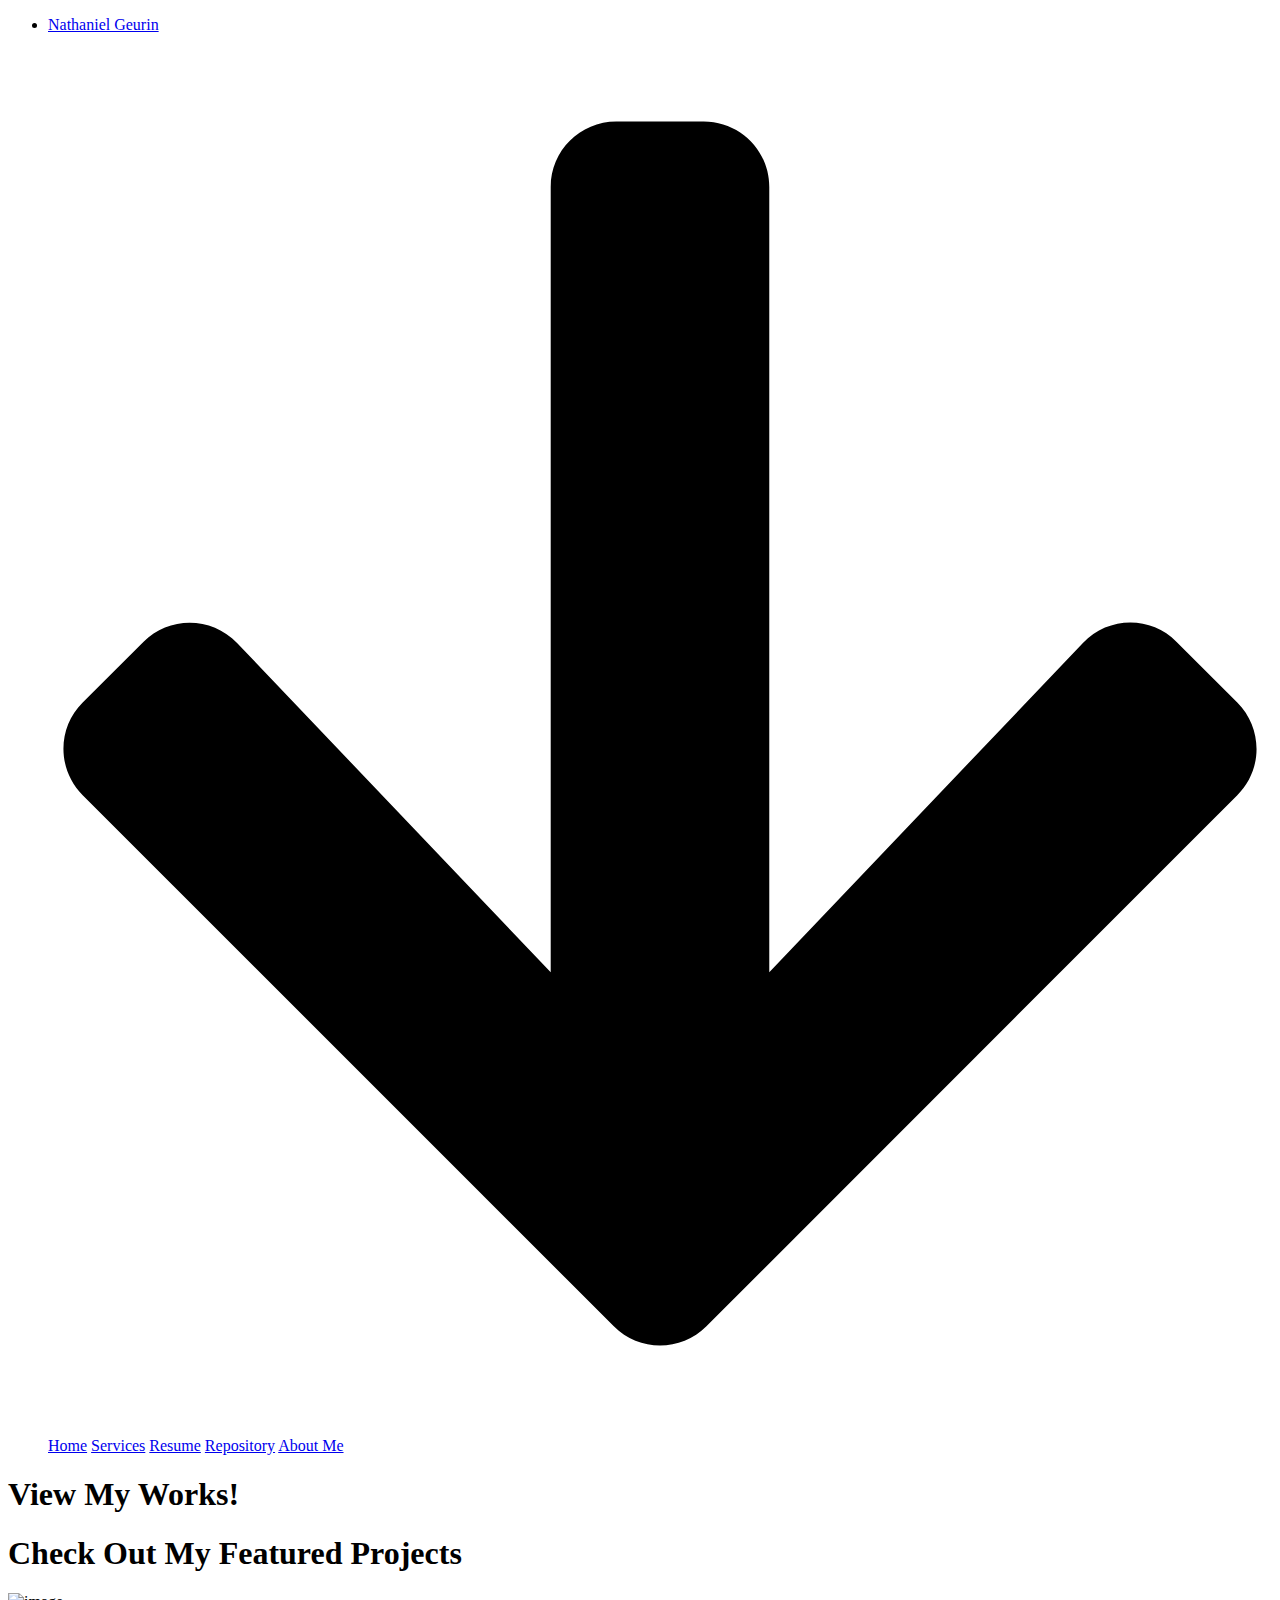
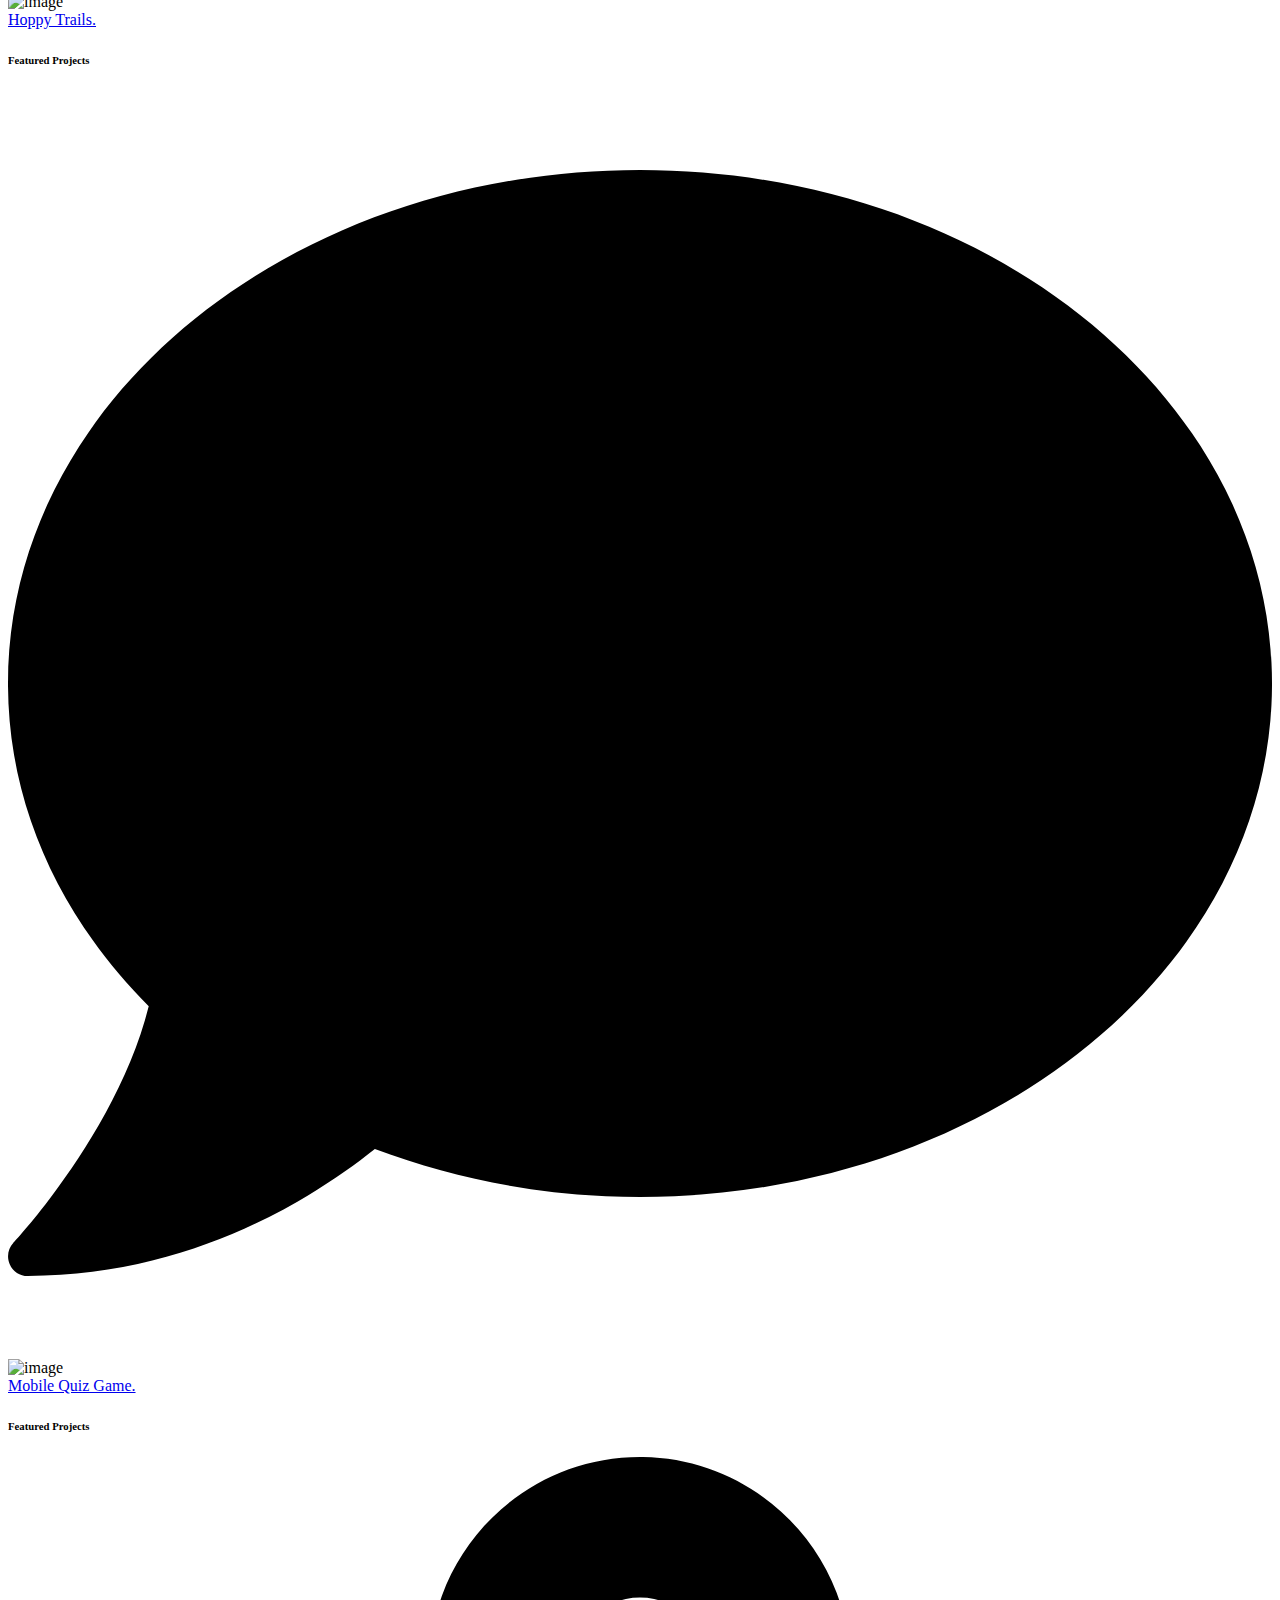
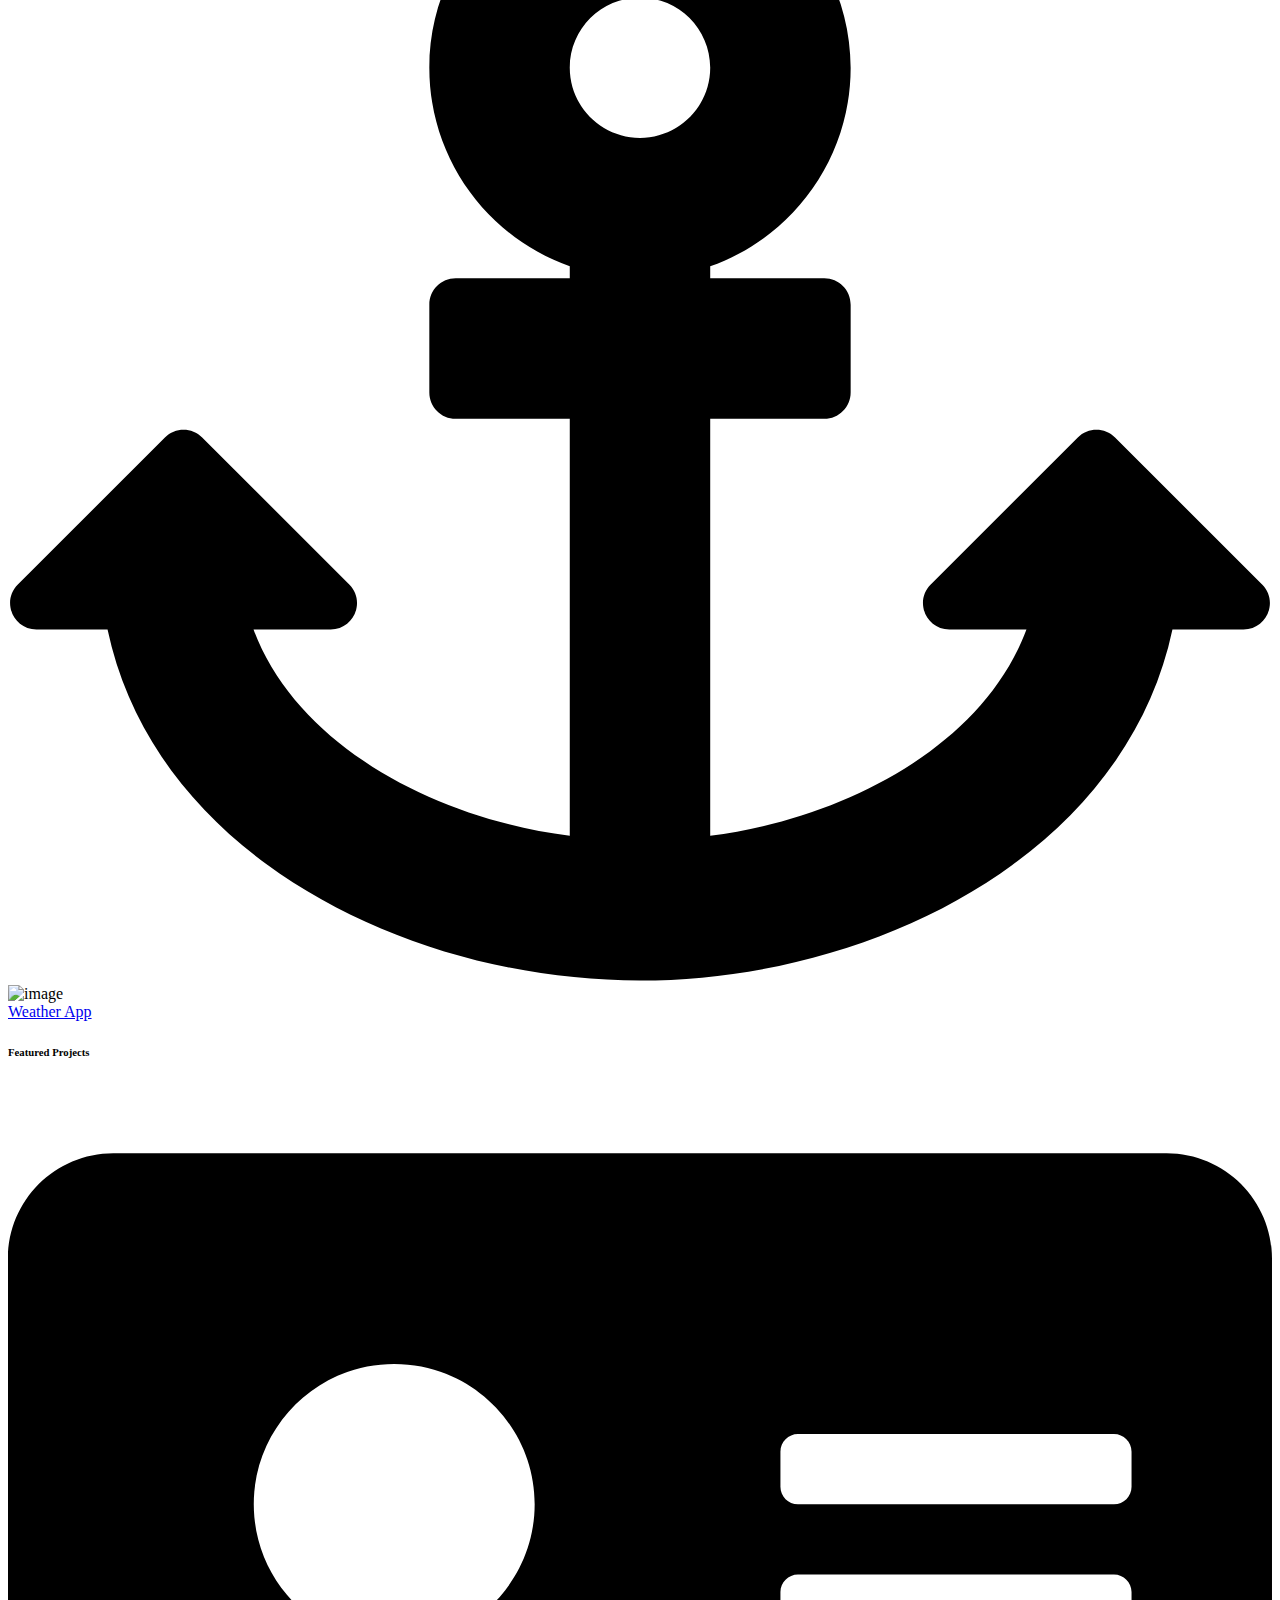
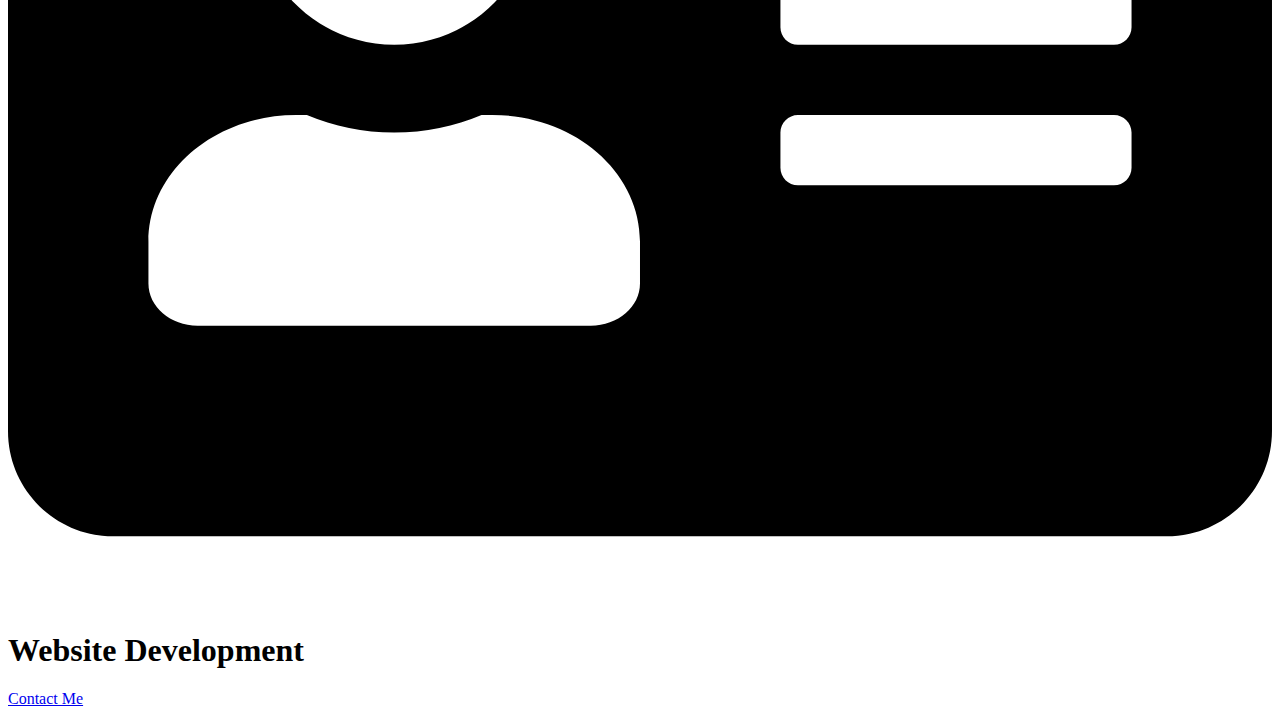
==== index.html @ ec1f0f13 "Add files via upload" ====
<!DOCTYPE html>
<html>
<head>
	<meta charset="UFT-8">
	<meta name="viewport" content="width=device-width,initial-scale=1.0">
	<title>PORTFOLIO SITE</title>
	<link rel="stylesheet" type="text/css" href="css/style.css">
    <link rel="stylesheet" href="fontawesome-free-5.12.0/css/font-awesome.min.css">
</head>
<body>
<nav>
    <ul>
        <li><a href="#" class="logo">Nathaniel Geurin<svg xmlns="http://www.w3.org/2000/svg" viewBox="0 0 448 512"><path d="M 413.1 222.5 l 22.2 22.2 c 9.4 9.4 9.4 24.6 0 33.9 L 241 473 c -9.4 9.4 -24.6 9.4 -33.9 0 L 12.7 278.6 c -9.4 -9.4 -9.4 -24.6 0 -33.9 l 22.2 -22.2 c 9.5 -9.5 25 -9.3 34.3 0.4 L 184 343.4 V 56 c 0 -13.3 10.7 -24 24 -24 h 32 c 13.3 0 24 10.7 24 24 v 287.4 l 114.8 -120.5 c 9.3 -9.8 24.8 -10 34.3 -0.4 Z" /></svg></a></li>
        <a href="http://127.0.0.1:5500/index.html#" class="button-30">Home</a>

        <a href="services.html" class="button-30">Services</a>
        <a href="https://my.indeed.com/p/nathanielg-aajx6k2" class="button-30">Resume</a>
        <a href="https://github.com/Nateg5151" class="button-30">Repository</a>
        <a href="About-me.html" class="button-30">About Me</a>
    </ul>
</nav>


<header id="banner">
    <div class="banner-title">
        <h1 class="banner-text">View My Works!</h1>

      <div class="banner-underline">  
      </div>

      <div class="banner-btn">
      
        

      </div>

    </div>
  
    
</header>

<section>     
    <section id="projects">
        <div class="title">
            <div class="title-text">
                <h1>Check Out My Featured Projects</h1>
            </div>
            <div class="underline"></div>
        </div>
    
        <div class="projects-container">
           
             <article class="projects-item">
                <img src="images/hoppy-trails.png" alt="image">
                <div class="img-text">
                    <a href="https://nateg5151.github.io/project-1.1" class="button-30">Hoppy Trails.</a>
                    <h6>Featured Projects</h6>    
                </div>
                <div class="img-footer">
                    <div class="footer-icon">
                        <svg xmlns="http://www.w3.org/2000/svg" viewBox="0 0 512 512"><path d="M 256 32 C 114.6 32 0 125.1 0 240 c 0 49.6 21.4 95 57 130.7 C 44.5 421.1 2.7 466 2.2 466.5 c -2.2 2.3 -2.8 5.7 -1.5 8.7 S 4.8 480 8 480 c 66.3 0 116 -31.8 140.6 -51.4 c 32.7 12.3 69 19.4 107.4 19.4 c 141.4 0 256 -93.1 256 -208 S 397.4 32 256 32 Z" /></svg>
                        
                    </div>
                    <div class="footer-date">
                        
                    </div>
                </div>
            </article>
                <article class="projects-item">
                <img src="images/code-quiz.png" alt="image">
                <div class="img-text">
                    <a href="https://nateg5151.github.io/Code-quiz/" class="button-30">Mobile Quiz Game.</a>
                    <h6>Featured Projects</h6>   
                </div>
                <div class="img-footer">
                    <div class="footer-icon">
                    <svg xmlns="http://www.w3.org/2000/svg" viewBox="0 0 576 512"><path d="M 12.971 352 h 32.394 C 67.172 454.735 181.944 512 288 512 c 106.229 0 220.853 -57.38 242.635 -160 h 32.394 c 10.691 0 16.045 -12.926 8.485 -20.485 l -67.029 -67.029 c -4.686 -4.686 -12.284 -4.686 -16.971 0 l -67.029 67.029 c -7.56 7.56 -2.206 20.485 8.485 20.485 h 35.146 c -20.29 54.317 -84.963 86.588 -144.117 94.015 V 256 h 52 c 6.627 0 12 -5.373 12 -12 v -40 c 0 -6.627 -5.373 -12 -12 -12 h -52 v -5.47 c 37.281 -13.178 63.995 -48.725 64 -90.518 C 384.005 43.772 341.605 0.738 289.37 0.01 C 235.723 -0.739 192 42.525 192 96 c 0 41.798 26.716 77.35 64 90.53 V 192 h -52 c -6.627 0 -12 5.373 -12 12 v 40 c 0 6.627 5.373 12 12 12 h 52 v 190.015 c -58.936 -7.399 -123.82 -39.679 -144.117 -94.015 h 35.146 c 10.691 0 16.045 -12.926 8.485 -20.485 l -67.029 -67.029 c -4.686 -4.686 -12.284 -4.686 -16.971 0 L 4.485 331.515 C -3.074 339.074 2.28 352 12.971 352 Z M 288 64 c 17.645 0 32 14.355 32 32 s -14.355 32 -32 32 s -32 -14.355 -32 -32 s 14.355 -32 32 -32 Z" /></svg>
                        
                    </div>
                    <div class="footer-date">
                      
                    </div>
                </div>
            </article>
                <article class="projects-item">
                <img src="images/weather-app.png" alt="image">
                <div class="img-text">
                    <a href="https://nateg5151.github.io/Weather-dashboard/" class="button-30">Weather App</a>
                    <h6>Featured Projects</h6>   
                </div>
                <div class="img-footer">
                    <div class="footer-icon">
                    <svg xmlns="http://www.w3.org/2000/svg" viewBox="0 0 576 512"><path d="M 528 32 H 48 C 21.5 32 0 53.5 0 80 v 352 c 0 26.5 21.5 48 48 48 h 480 c 26.5 0 48 -21.5 48 -48 V 80 c 0 -26.5 -21.5 -48 -48 -48 Z m -352 96 c 35.3 0 64 28.7 64 64 s -28.7 64 -64 64 s -64 -28.7 -64 -64 s 28.7 -64 64 -64 Z m 112 236.8 c 0 10.6 -10 19.2 -22.4 19.2 H 86.4 C 74 384 64 375.4 64 364.8 v -19.2 c 0 -31.8 30.1 -57.6 67.2 -57.6 h 5 c 12.3 5.1 25.7 8 39.8 8 s 27.6 -2.9 39.8 -8 h 5 c 37.1 0 67.2 25.8 67.2 57.6 v 19.2 Z M 512 312 c 0 4.4 -3.6 8 -8 8 H 360 c -4.4 0 -8 -3.6 -8 -8 v -16 c 0 -4.4 3.6 -8 8 -8 h 144 c 4.4 0 8 3.6 8 8 v 16 Z m 0 -64 c 0 4.4 -3.6 8 -8 8 H 360 c -4.4 0 -8 -3.6 -8 -8 v -16 c 0 -4.4 3.6 -8 8 -8 h 144 c 4.4 0 8 3.6 8 8 v 16 Z m 0 -64 c 0 4.4 -3.6 8 -8 8 H 360 c -4.4 0 -8 -3.6 -8 -8 v -16 c 0 -4.4 3.6 -8 8 -8 h 144 c 4.4 0 8 3.6 8 8 v 16 Z" /></svg>
                        
                    </div>
                    <div class="footer-date">
                        
                    </div>
                </div>               
                     
</section>

<section id="contact">
    <h1>Website Development</h1>
    <a href="http://127.0.0.1:5500/contact-us.html" class="button-30">Contact Me</a>
</section>
    
</section>
    




</body>
</html>
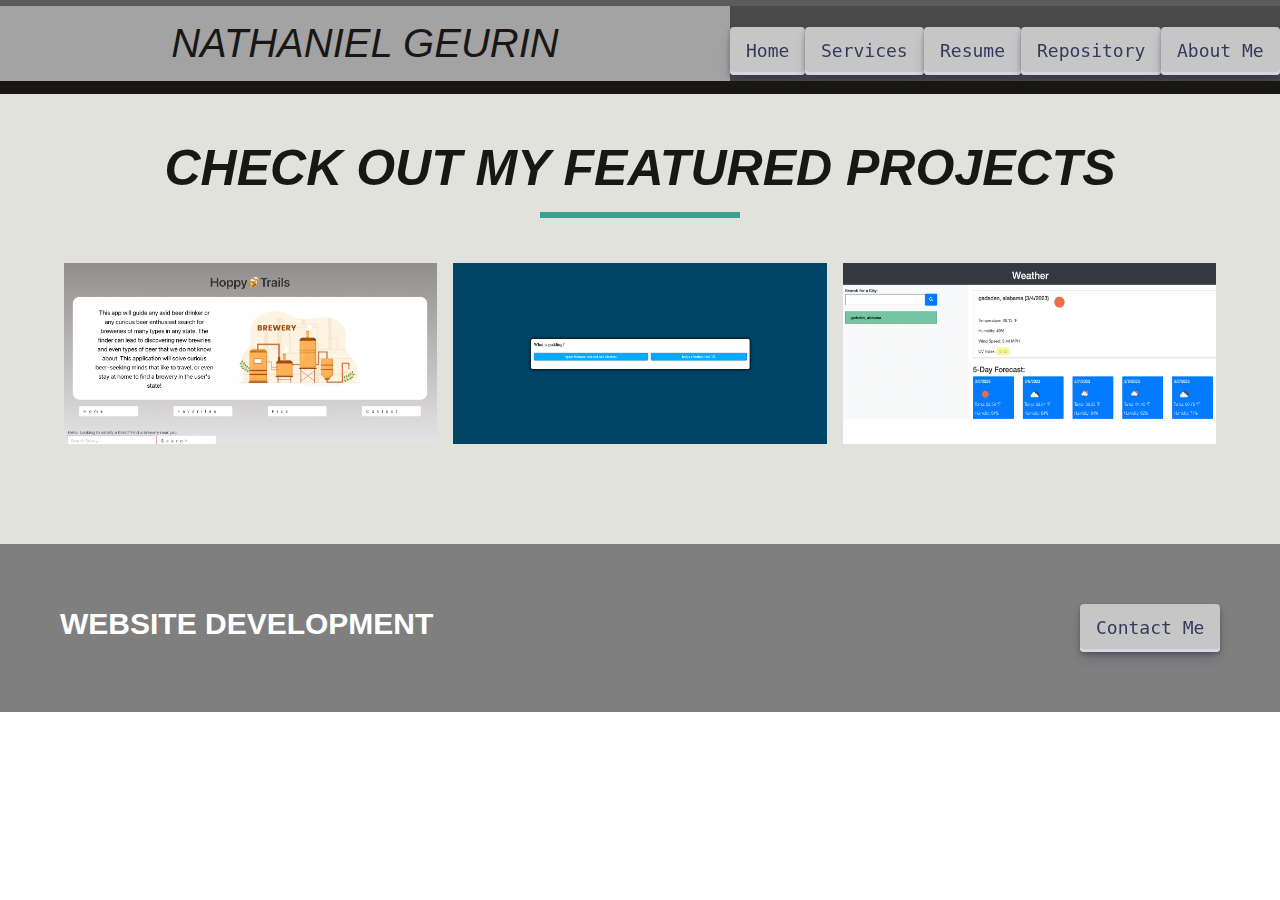
==== commit 44045c94: "Update index.html" ====
--- a/index.html
+++ b/index.html
@@ -14,7 +14,7 @@
         <a href="http://127.0.0.1:5500/index.html#" class="button-30">Home</a>
 
         <a href="services.html" class="button-30">Services</a>
-        <a href="https://my.indeed.com/p/nathanielg-aajx6k2" class="button-30">Resume</a>
+        <a href="" class="button-30">Resume</a>
         <a href="https://github.com/Nateg5151" class="button-30">Repository</a>
         <a href="About-me.html" class="button-30">About Me</a>
     </ul>
@@ -112,4 +112,4 @@
 
 
 </body>
-</html>+</html>
--- a/css/style.css
+++ b/css/style.css
@@ -0,0 +1,539 @@
+*{
+	margin: 0;
+	padding: 0;
+	box-sizing: border-box;
+	font-family: sans-serif;
+}
+svg{
+	width: 25px;
+	height: 35px;
+}
+nav ul{
+	list-style: none;
+	border-top:6px solid #5b5b5b;
+	background: #4a4a4a; 
+	position: fixed; top: 0; width: 100%;
+	
+
+}
+nav ul li a{
+	text-decoration: none;
+	display: block;
+	padding: 15px 25px;
+	text-align: center;
+	color: #5b5b5b;
+}
+
+nav ul li a:hover{
+	color: #e0e2db;
+
+}
+
+.logo{
+	display: flex;
+	justify-content: space-between;
+	text-transform: uppercase;
+	font-size: 40px;
+	background: #a3a3a3;
+	color:#191716;
+	font-style: italic;
+	
+
+}
+
+
+/* CSS */
+.button-30 {
+	align-items: center;
+	appearance: none;
+	background-color: #c6c6c7;
+	border-radius: 4px;
+	border-width: 0;
+	box-shadow: rgba(45, 35, 66, 0.4) 0 2px 4px,rgba(45, 35, 66, 0.3) 0 7px 13px -3px,#D6D6E7 0 -3px 0 inset;
+	box-sizing: border-box;
+	color: #36395A;
+	cursor: pointer;
+	display: inline-flex;
+	font-family: "JetBrains Mono",monospace;
+	height: 48px;
+	justify-content: center;
+	line-height: 1;
+	list-style: none;
+	overflow: hidden;
+	padding-left: 16px;
+	padding-right: 16px;
+	position: relative;
+	text-align: left;
+	text-decoration: none;
+	transition: box-shadow .15s,transform .15s;
+	user-select: none;
+	-webkit-user-select: none;
+	touch-action: manipulation;
+	white-space: nowrap;
+	will-change: box-shadow,transform;
+	font-size: 18px;
+  }
+  
+  .button-30:focus {
+	box-shadow: #D6D6E7 0 0 0 1.5px inset, rgba(45, 35, 66, 0.4) 0 2px 4px, rgba(45, 35, 66, 0.3) 0 7px 13px -3px, #D6D6E7 0 -3px 0 inset;
+  }
+  
+  .button-30:hover {
+	box-shadow: rgba(45, 35, 66, 0.4) 0 4px 8px, rgba(45, 35, 66, 0.3) 0 7px 13px -3px, #D6D6E7 0 -3px 0 inset;
+	transform: translateY(-2px);
+  }
+  
+  .button-30:active {
+	box-shadow: #D6D6E7 0 3px 7px inset;
+	transform: translateY(2px);
+  }
+
+@media screen and (min-width: 576px){
+	nav ul{
+		display: flex;
+		flex-wrap: wrap;
+		justify-content: space-between;
+		align-items: baseline;
+	}
+	nav ul li{
+		flex: 1 0 auto;
+
+	}
+	.logo{
+		display: block;
+		text-align: center;
+	}
+    .logo svg{
+    	display: none;
+
+    }
+}
+/*++++++++++++++++++++++++++++++++++++++++++++*/
+#banner{
+	background-color: #191716;
+	background-size: cover;
+    padding:0;
+    margin:0;
+	background-attachment: fixed;
+	background-repeat: no-repeat;
+	background-position: center;
+	display: flex;
+	justify-content: center;
+	align-items: center;
+
+}  
+.banner-text{
+	font-size: 50px;
+	color:#e0e2db ;
+	text-transform: uppercase;
+	font-style: italic;
+} 
+.banner-underline{
+	width: 200px;
+	border: 3px solid #191716;
+	margin: 10px auto 20px auto;
+
+}
+.banner-btn{
+	position: left;
+	justify-content: space-between;
+	
+}
+.banner-btn button{
+	text-transform: uppercase;
+	font-size: 30px;
+	background: transparent;
+	padding: 8px;
+	margin: 0 10px;
+	border:2px solid #34a38f;
+	color: #bebebe;
+}
+.banner-btn button:hover{
+	background: #8d8d8d;
+
+}
+
+
+/*++++++++++++++++++++++++++++++++++++++++++*/
+#skills{
+	background: #78756d;
+	padding: 60px 0;
+}
+.skills-container{
+	max-width: 95vw;
+	margin: 0 auto;
+
+}
+.skills-item{
+	text-align: center;
+	margin: 20px 0;
+}
+.skills-item svg{
+	width: 60px;
+	height: 60px;
+	color: #191716;
+}
+.skills-item h1{
+	text-transform: uppercase;
+	letter-spacing: 2px;
+	margin: 30px 0;
+	color: #34a38f;
+	font-size: 30px;
+
+}
+.skills-item p{
+	width: 75%;
+	margin: 0 auto;
+    color:#e0e2db;
+}
+@media screen and (min-width: 576px){
+	.skills-container{
+		display: grid;
+		grid-template-columns:repeat(2,1fr);
+		grid-column-gap: 1em; 
+	}
+}
+@media screen and (min-width: 900px){
+	.skills-container{
+		display: grid;
+		grid-template-columns:repeat(4,1fr);
+		grid-column-gap: 5px; 
+	}
+}
+/*=============================================*/
+#services{
+	min-height: 100vh;
+	background: url(../images/image33.jpg);
+	background: cover;
+	background-attachment: fixed;
+	background-repeat: no-repeat;
+	background-position: center;
+	padding:20px 0 80px 0;
+
+}
+.title{
+	margin: 25px 0;
+}
+.title-text{
+	text-align: center;
+	font-size: 25px;
+	color:#ffff;
+	text-transform: uppercase;
+	font-style:italic;
+}
+.title-underline{
+	border: 3px solid #ffff;
+	width: 200px;
+	margin: 0 auto;
+}
+.services-container{
+	max-width:90vw;
+	margin:0 auto; 
+	color:#ffff;	
+}
+.service-item{
+	overflow: hidden;
+	position: relative;
+	padding: 60px;
+}
+.service-item svg{
+    width: 60px;
+    height: 60px;
+	margin-bottom: 30px;
+	background-color:#ffff;
+	border-radius: 50%; 
+}
+.service-item-black{
+background: linear-gradient(rgba(0,0,0,0.7),rgba(0,0,0,0.7));
+
+}
+.service-item-white{
+	background: linear-gradient(rgba(206,208,206,0.6),rgba(206,208,206,0.6));
+	color:#191716;
+
+}
+.back-end{
+	text-align: center;
+	position: absolute;
+	bottom:-15em;
+	width: 75%;
+	margin: 0 auto;
+	height: 100%;
+	transition: bottom 2s;
+	padding: 30px 0;
+
+}
+.front-text{
+	text-align: center;
+	transition: transform 2s;
+    
+}
+.service-item:hover .front-text{
+	transform: translateY(-200px);
+
+}
+.service-item:hover .back-end{
+	bottom:0;
+
+}
+.back-end h1{
+	font-size: 30px;
+	margin-bottom:20px; 
+}
+.back-end button{
+	padding: 15px;
+	font-size: 20px;
+	background: transparent;
+	color: #fff;
+	margin-top:20px; 
+	border: 1px solid #34a38f;
+}
+.back-end button:hover{
+	background:#34a38f;
+}
+.service-item-white p{
+	color: #34a38f;
+	font-weight: bold;
+}
+.back-end h1{
+	color: #6bd5d0;
+	font-weight: bold;
+}
+@media screen and (min-width: 720px){
+	.services-container{
+		display: grid;
+		grid-template-columns: repeat(2,1fr);	
+	}
+	.services-container .service-item:nth-of-type(1){
+		order: 2;
+	}
+	.services-container .service-item:nth-of-type(2){
+		order: 2;
+	}
+	.services-container .service-item:nth-of-type(3){
+		order: 4;
+	}
+	.services-container .service-item:nth-of-type(4){
+		order: 3;
+	}
+}/*++++++++++++++++++++++++++++++++++++++++++++++++*/
+#projects .title-text{
+	color: #191716;
+}
+#projects{
+	padding: 20px 0 80px 0;
+	background-color: #e0e2db;
+
+}
+.projects-container{
+	margin: 0 auto;
+	max-width:90vw; 
+}
+.projects-item{
+	position: relative;
+	background: linear-gradient(rgba(0,0,0,0.8),rgba(0,0,0,0.8));
+    color: #e0e2db;
+    overflow: hidden;
+    margin: 20px 0;
+}
+.underline{
+	border: 3px solid #34a38f;
+	width: 200px;
+	margin: 15px auto;
+
+}
+.projects-item img{
+	width: 100%;
+	min-height: 100%;
+	display: block;
+	transition: transform 4s;
+}
+.img-text{
+	position:absolute;
+	top:50%;
+	left: 50%;
+	transform: translate(-50%,-50%);
+	opacity: 0;
+	text-align: center;
+	transition: opacity 4s;
+	font-size: 20px;
+}
+.footer-icon svg{
+	background: #e6af2e;
+	border-radius: 50%;
+	width: 40px;
+	height: 40px; 
+}
+.img-footer{
+	position: absolute;
+	display: flex;
+	left: 0;
+	bottom: 0;
+	justify-content: space-between;
+	width: 100%;
+	opacity: 0;
+	transition: opacity 4s;
+	color:#e6af2e;
+	font-size: 20px;
+	padding: 10px;
+}
+.projects-item:hover img{
+	opacity: 0.4;
+	transform: scale(1.3);
+}
+.projects-item:hover .img-text,
+.projects-item:hover .img-footer{
+      opacity: 1;
+}
+
+@media screen and (min-width: 600px){
+	.projects-container{
+		display: grid;
+		grid-template-columns: repeat(3,1fr);
+		grid-column-gap:1em; 
+	}
+}
+/*++++++++++++++++++++++++++++++++++++++++++*/
+#contact{
+	
+	background:linear-gradient(rgba(0,0,0,0.5),rgba(0,0,0,0.5)), url(../images/image6.jpg);
+	background: cover;
+	background-attachment: fixed;
+	background-repeat: no-repeat;
+	background-position: center;
+	display: flex;
+	justify-content: space-between;
+	flex-wrap: wrap;
+	align-items: baseline;
+	padding:60px;
+}
+#contact h1{
+	font-size: 30px;
+	margin-bottom: 10px;
+	color: #fff;
+	text-transform: uppercase;
+
+}
+#contact button{
+	border: 2px solid #e6af2e;
+	color:#e6af2e;
+	padding: 10px;
+	background: transparent;
+	font-size: 20px;
+	text-transform: uppercase;
+
+
+}
+#contact button:hover{
+	color:#fff;
+	background: #e6af2e;
+}
+
+/*==========================================*/
+#posts{
+	background: #beb7a4;
+	padding: 20px 0 80px 0;
+}
+.posts-container{
+	max-width: 90vw;
+	margin: 0 auto;
+}
+.post-item{
+	background:#e0e2db;
+	color: #191716;
+	margin: 20px 0; 
+}
+#posts img{
+	width: 100%;
+	display: block;
+}
+.img-container{
+	position: relative;
+	background: linear-gradient(rgba(0,0,0,0.8),rgba(0,0,0,0.8));
+
+}
+.img-container svg{
+	position: absolute;
+	left: 50%;
+	top:50%;
+	transform: translate(-50%,-50%);
+	width: 50px;
+	height: 50px;
+	background: #e6af2e;
+	border-radius:50%;
+	transition: opacity 4s;
+	opacity: 0; 
+}
+.img-container:hover img{
+	opacity: 0.4;
+
+}
+.img-container:hover svg{
+	opacity: 1;
+}
+.text-container{
+	padding: 10px 5px 30px 5px;
+}
+.text-container p{
+	margin:15px 0 25px 0;
+}
+.text-container a{
+	text-decoration: none;
+	font-size: 20px;
+	padding: 5px;
+	border: 2px solid #e6af2e;
+	color: #e6af2e;
+	margin-bottom:20px; 
+}
+.text-container a:hover{
+	background: #191716;
+	border-color:#191716;
+}
+@media screen and (min-width: 576px){
+	.posts-container{
+		display: grid;
+		grid-template-columns: repeat(2,1fr);
+		grid-column-gap: 1em;
+		grid-row-gap: 1em;
+
+	}
+}
+@media screen and (min-width: 996px){
+	.posts-container{
+		display: grid;
+		grid-template-columns: repeat(3,1fr);
+		grid-column-gap: 1em;
+		grid-row-gap: 1em;
+		
+	}
+}
+footer{
+	background: #191716;
+	padding: 20px;
+	display: flex;
+	justify-content: space-between;
+	align-items: baseline;
+	flex-wrap: wrap;
+}
+.text-network{
+	text-transform: uppercase;
+	font-size: 15px;
+	color:#e0e2db;
+	margin-bottom: 20px;
+	padding-bottom: 10px; 
+
+
+}
+.font-fa svg{
+	margin-right: 10px;
+	background-color:#e0e2db;
+	transition: transform 2s;
+	border-radius: 50%; 
+	width: 40px;
+	height: 50px;
+
+}
+.font-fa svg:hover{
+	background:#e6af2e;
+	transform: translateY(-15px);
+}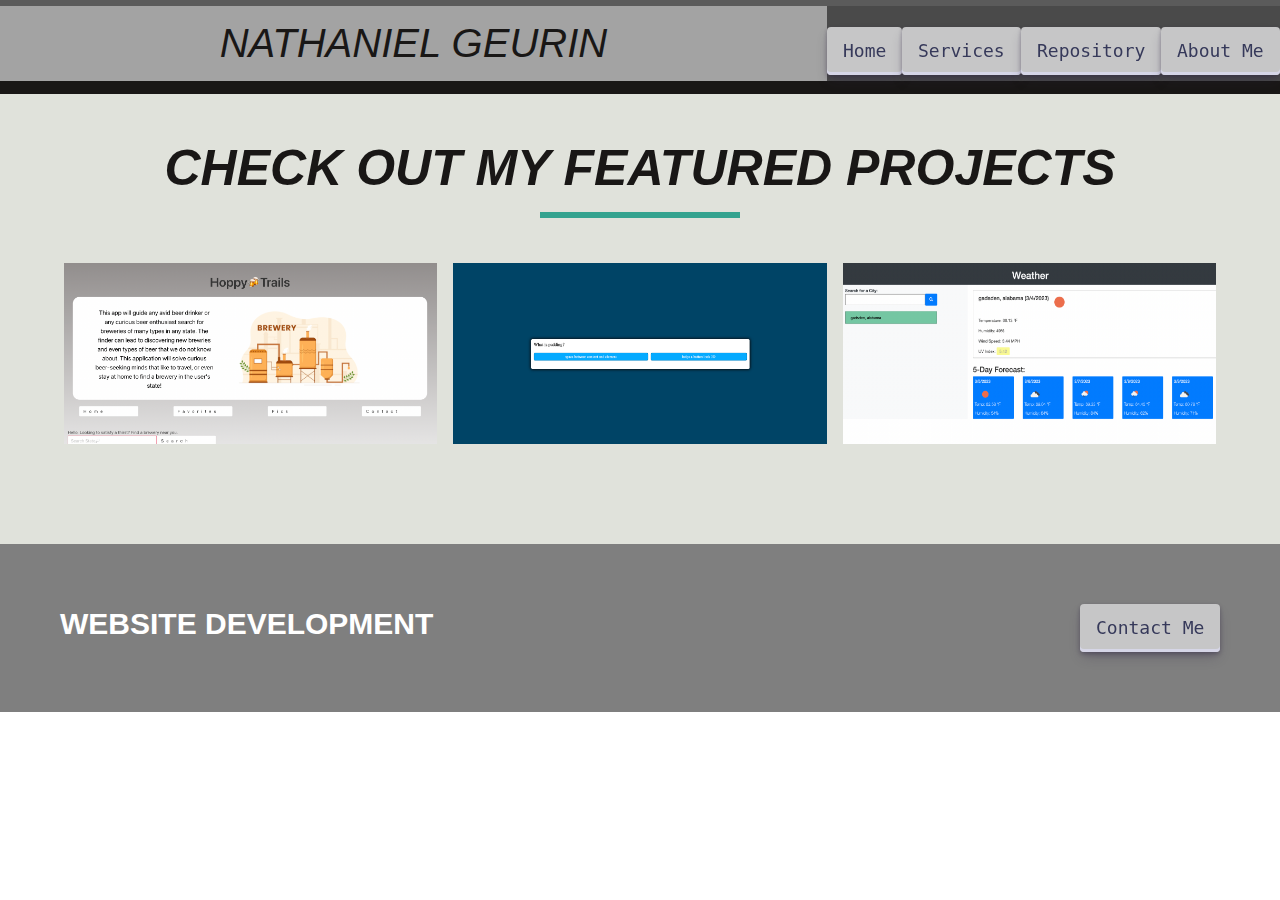
==== commit 58576d60: "Update index.html" ====
--- a/index.html
+++ b/index.html
@@ -14,7 +14,6 @@
         <a href="http://127.0.0.1:5500/index.html#" class="button-30">Home</a>
 
         <a href="services.html" class="button-30">Services</a>
-        <a href="" class="button-30">Resume</a>
         <a href="https://github.com/Nateg5151" class="button-30">Repository</a>
         <a href="About-me.html" class="button-30">About Me</a>
     </ul>
@@ -113,3 +112,6 @@
 
 </body>
 </html>
+	
+	
+	
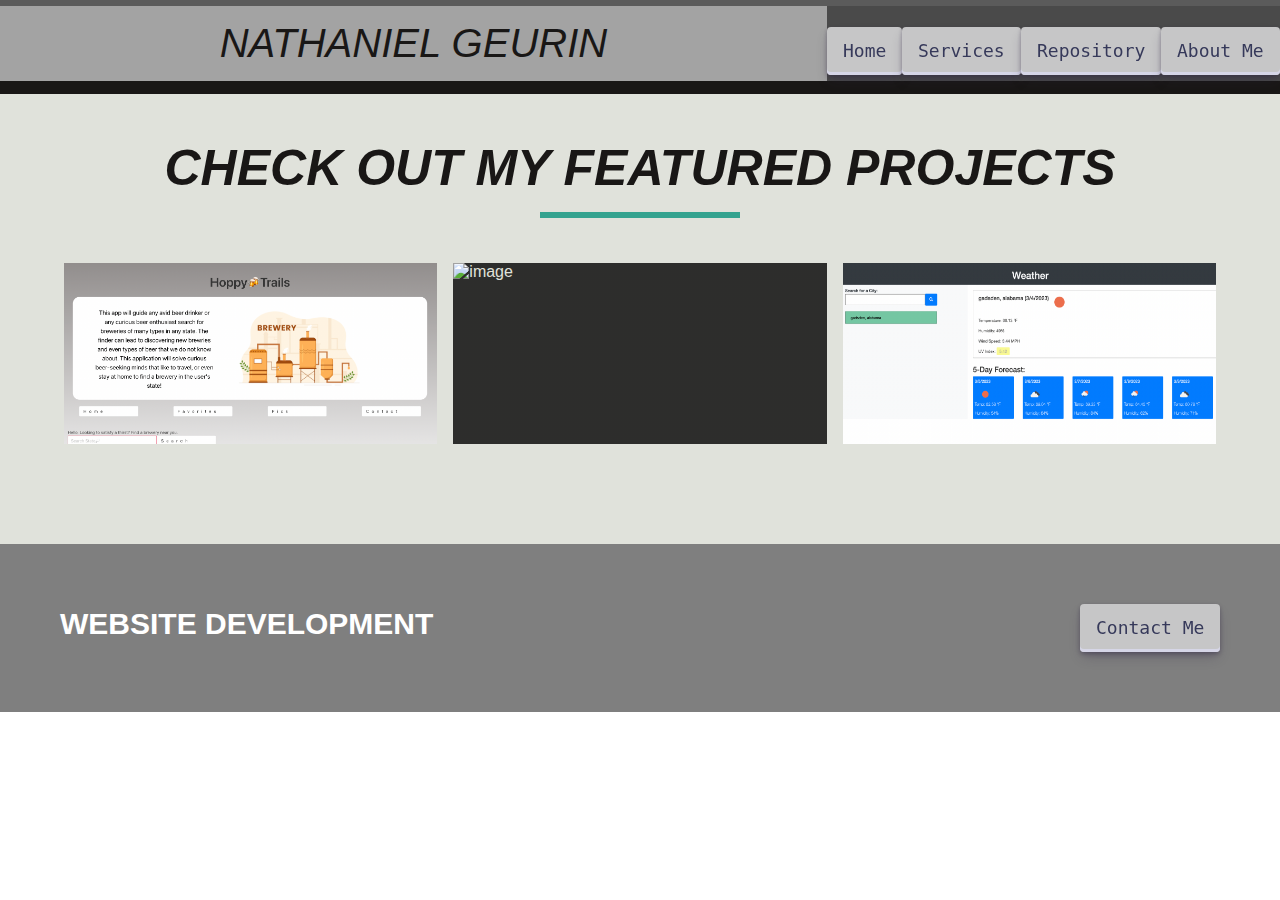
==== commit 2381cc14: "Update index.html" ====
--- a/index.html
+++ b/index.html
@@ -66,9 +66,9 @@
                 </div>
             </article>
                 <article class="projects-item">
-                <img src="images/code-quiz.png" alt="image">
+                <img src="images/img-recipe-site.jpg" alt="image">
                 <div class="img-text">
-                    <a href="https://nateg5151.github.io/Code-quiz/" class="button-30">Mobile Quiz Game.</a>
+                    <a href="https://github.com/Nateg5151/Recipe-site" class="button-30">Recipe app.</a>
                     <h6>Featured Projects</h6>   
                 </div>
                 <div class="img-footer">
@@ -115,3 +115,6 @@
 	
 	
 	
+
+	
+	
